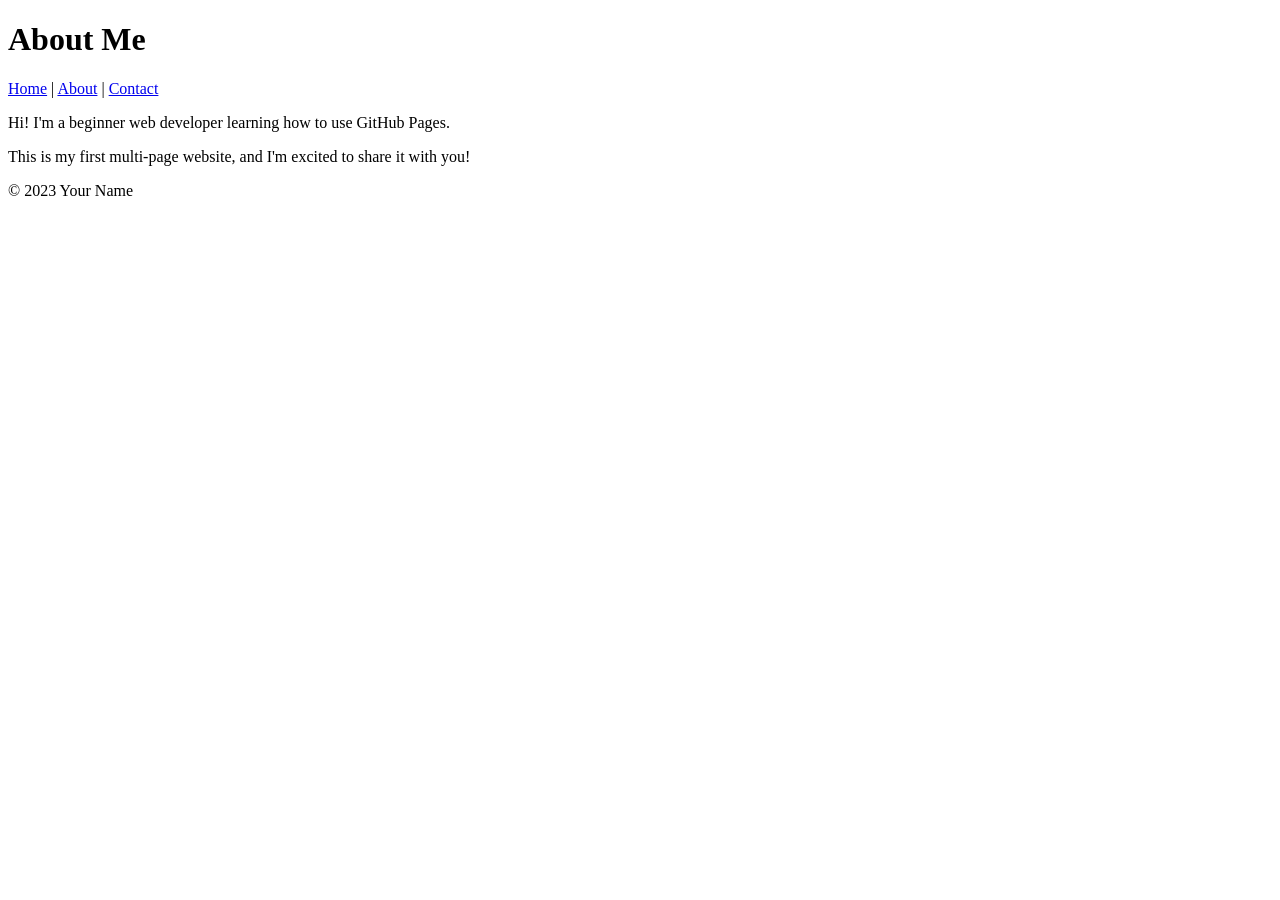
==== About.html @ 9e753854 "Update About.html" ====
<!DOCTYPE html> 

<html lang="en"> 

<head> 
<link rel="stylesheet" href="styles.css"> 
    <meta charset="UTF-8"> 

    <meta name="viewport" content="width=device-width, initial-scale=1.0"> 

    <title>About Me</title> 

</head> 

<body> 

    <header> 

        <h1>About Me</h1> 

        <nav> 

            <a href="index.html">Home</a> | 

            <a href="About.html">About</a> | 

            <a href="Contact.html">Contact</a> 

        </nav> 

    </header> 

 

    <main> 

        <p>Hi! I'm a beginner web developer learning how to use GitHub Pages.</p> 

        <p>This is my first multi-page website, and I'm excited to share it with you!</p> 

    </main> 

 

    <footer> 

        <p>&copy; 2023 Your Name</p> 

    </footer> 

</body> 


</html>
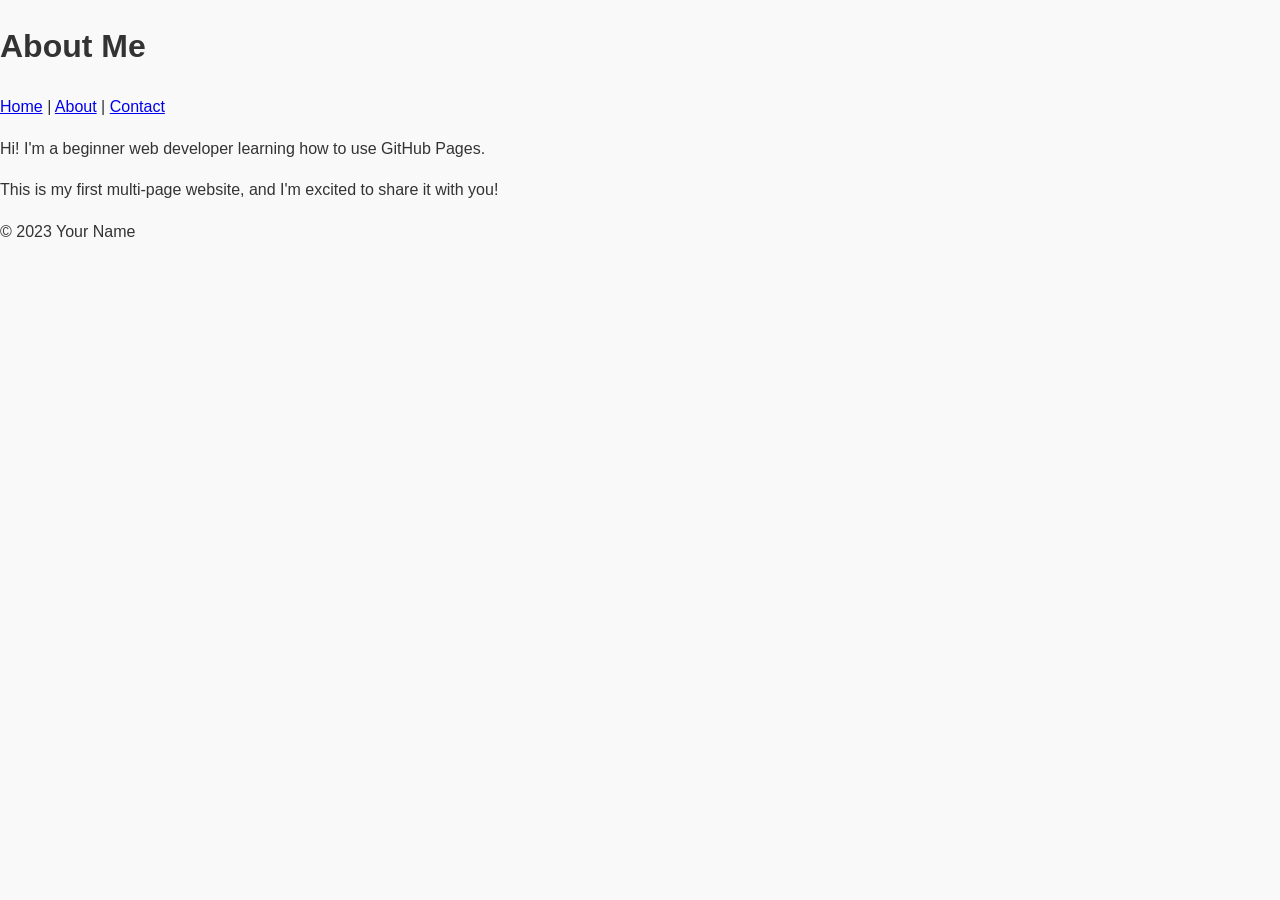
==== commit 8ec4d429: "Fix formatting and structure of About.html" ====
--- a/About.html
+++ b/About.html
@@ -1,55 +1,31 @@
 <!DOCTYPE html> 
-
 <html lang="en"> 
-
 <head> 
-<link rel="stylesheet" href="styles.css"> 
+    <link rel="stylesheet" href="styles.css"> 
     <meta charset="UTF-8"> 
-
     <meta name="viewport" content="width=device-width, initial-scale=1.0"> 
-
     <title>About Me</title> 
-
 </head> 
-
 <body> 
-
     <header> 
-
         <h1>About Me</h1> 
-
         <nav> 
-
             <a href="index.html">Home</a> | 
-
             <a href="About.html">About</a> | 
-
             <a href="Contact.html">Contact</a> 
-
-        </nav> 
-
+       </nav> 
     </header> 
-
- 
-
-    <main> 
-
-        <p>Hi! I'm a beginner web developer learning how to use GitHub Pages.</p> 
-
-        <p>This is my first multi-page website, and I'm excited to share it with you!</p> 
-
-    </main> 
-
- 
-
+ <main> 
+      <p>Hi! I'm a beginner web developer learning how to use GitHub Pages.</p> 
+     <p>This is my first multi-page website, and I'm excited to share it with you!</p> 
+  </main> 
     <footer> 
-
         <p>&copy; 2023 Your Name</p> 
-
     </footer> 
-
 </body> 
+</html> 
 
 
-</html> 
 
+
+
--- a/styles.css
+++ b/styles.css
@@ -0,0 +1,15 @@
+body {
+
+font-family: Arial, sans-serif;
+
+color: #333;
+
+background-color: #f9f9f9;
+
+margin: 0;
+
+padding: 0;
+
+line-height: 1.6;
+
+}
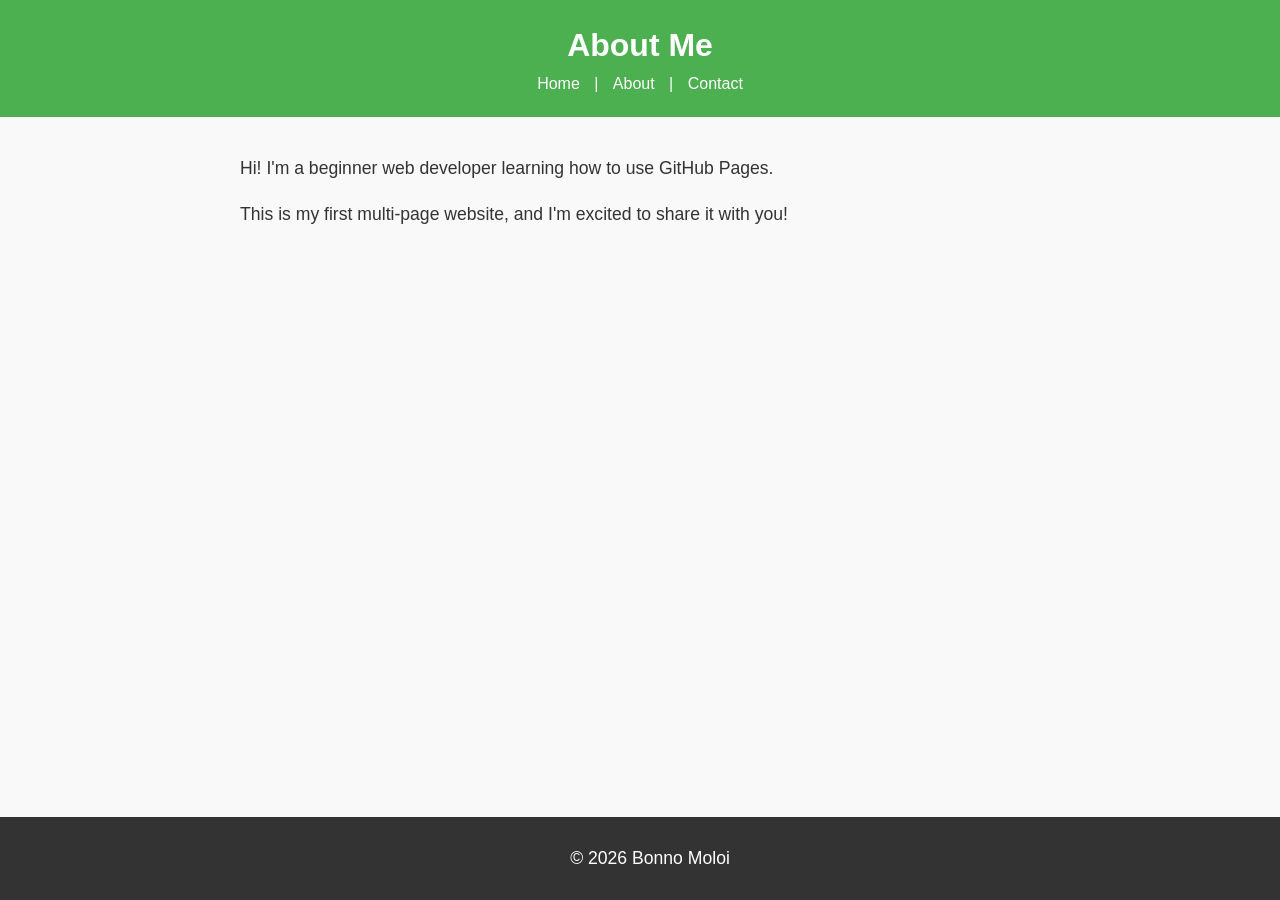
==== commit e8cf4a8b: "Update About.html" ====
--- a/About.html
+++ b/About.html
@@ -20,7 +20,7 @@
      <p>This is my first multi-page website, and I'm excited to share it with you!</p> 
   </main> 
     <footer> 
-        <p>&copy; 2023 Your Name</p> 
+        <p>&copy; 2026 Bonno Moloi</p> 
     </footer> 
 </body> 
 </html> 
@@ -29,3 +29,4 @@
 
 
 
+
--- a/styles.css
+++ b/styles.css
@@ -1,15 +1,81 @@
 body {
+   font-family: Arial, sans-serif;
+   color: #333;
+   background-color: #f9f9f9;
+   margin: 0;
+   padding: 0;
+   line-height: 1.6;
+}
 
-font-family: Arial, sans-serif;
+header {
+   background-color: #4CAF50;
+   color: white;
+   padding: 20px;
+   text-align: center;
+}
 
-color: #333;
+header h1 {
+    margin: 0;
+}
 
-background-color: #f9f9f9;
 
-margin: 0;
 
-padding: 0;
+nav a {
+    color: white;
+    text-decoration: none;
+    margin: 0 10px;
+}
 
-line-height: 1.6;
+nav a:hover {
+    text-decoration: underline;
+}
 
+main {
+    padding: 20px;
+    max-width: 800px;
+    margin: 0 auto;
 }
+
+main img {
+    max-width: 100%;
+    height: auto;
+    display: block;
+    margin: 20px 0;
+}
+
+footer {
+    background-color: #333;
+    color: white;
+    text-align: center;
+    padding: 10px;
+    position: fixed;
+    bottom: 0;
+    width: 100%;
+}
+
+p {
+    font-size: 1.1em;
+}
+
+a {
+    color: #4CAF50;
+    text-decoration: none;
+}
+
+a:hover {
+    text-decoration: underline;
+}
+
+img {
+    border: 5px solid #4CAF50;
+    border-radius: 10px;
+}
+
+main a[href^="mailto:"] {
+    color: #ff5722;
+    font-weight: bold;
+ }
+
+
+
+
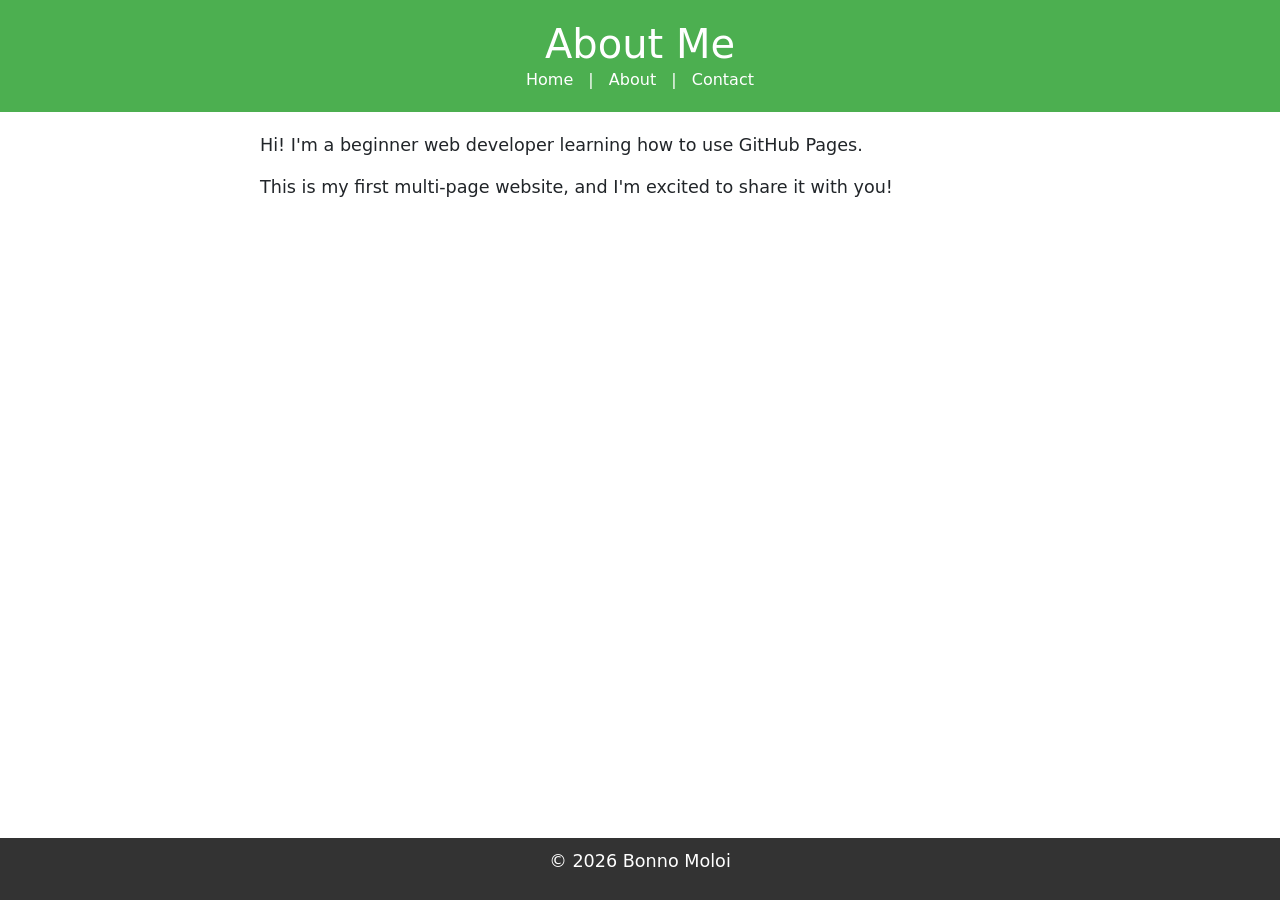
==== commit e964c858: "Integrate Bootstrap into About.html Added Bootstrap CSS and JS for styling and functionality." ====
--- a/About.html
+++ b/About.html
@@ -4,7 +4,14 @@
     <link rel="stylesheet" href="styles.css"> 
     <meta charset="UTF-8"> 
     <meta name="viewport" content="width=device-width, initial-scale=1.0"> 
-    <title>About Me</title> 
+    <title>About Me</title>
+
+    <!-- Bootstrap CSS --> 
+    <link href="https://cdn.jsdelivr.net/npm/bootstrap@5.3.0/dist/css/bootstrap.min.css" rel="stylesheet"> 
+    <!-- Bootstrap JS and dependencies --> 
+    <script src="https://cdn.jsdelivr.net/npm/@popperjs/core@2.11.6/dist/umd/popper.min.js"></script> 
+    <script src="https://cdn.jsdelivr.net/npm/bootstrap@5.3.0/dist/js/bootstrap.min.js"></script>
+    
 </head> 
 <body> 
     <header> 
@@ -30,3 +37,4 @@
 
 
 
+
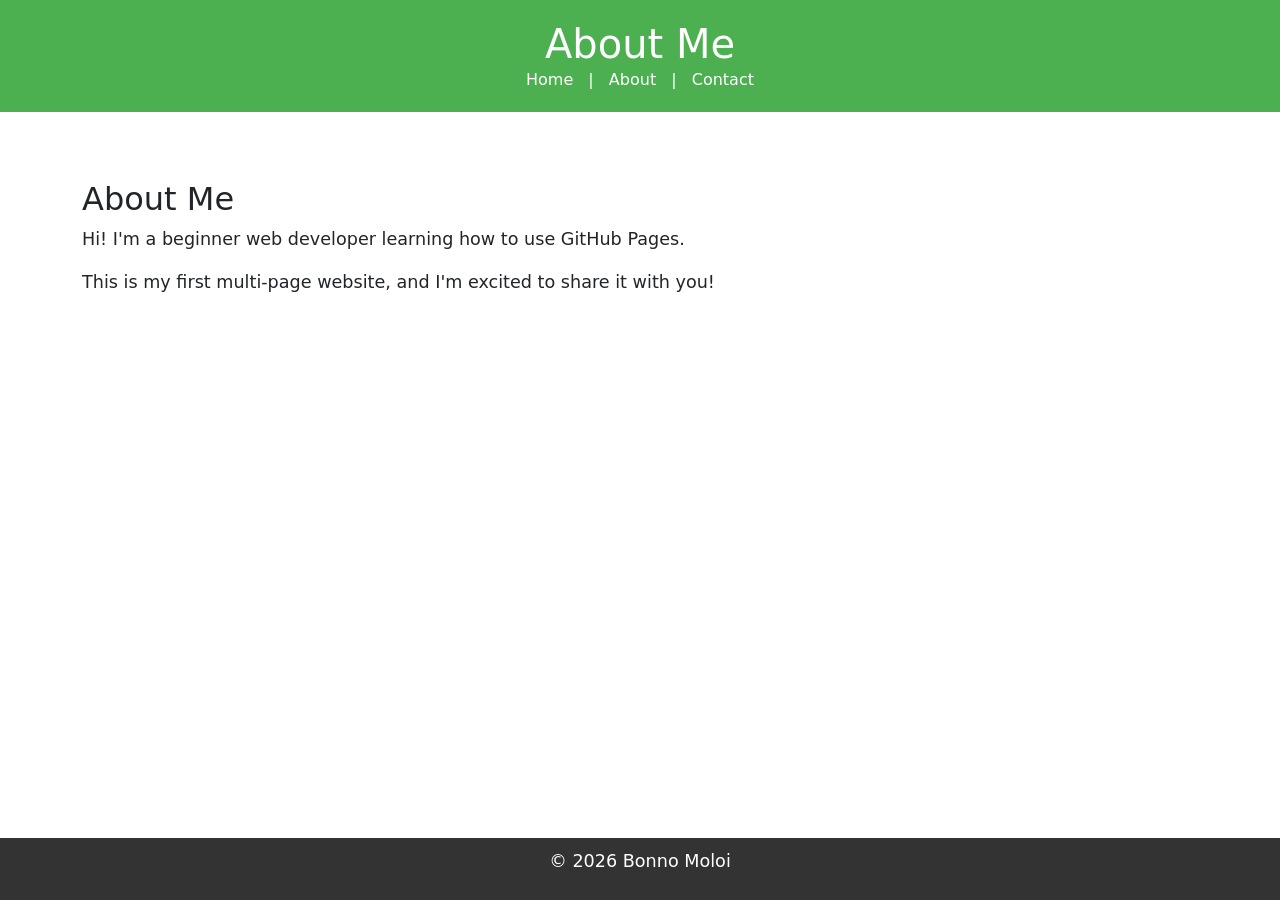
==== commit c14c19bb: "Refactor About.html for improved layout Updated the About page structure and added a container class" ====
--- a/About.html
+++ b/About.html
@@ -22,10 +22,11 @@
             <a href="Contact.html">Contact</a> 
        </nav> 
     </header> 
- <main> 
-      <p>Hi! I'm a beginner web developer learning how to use GitHub Pages.</p> 
-     <p>This is my first multi-page website, and I'm excited to share it with you!</p> 
-  </main> 
+<main class="container my-5"> 
+    <h2>About Me</h2> 
+    <p>Hi! I'm a beginner web developer learning how to use GitHub Pages.</p> 
+    <p>This is my first multi-page website, and I'm excited to share it with you!</p> 
+</main> 
     <footer> 
         <p>&copy; 2026 Bonno Moloi</p> 
     </footer> 
@@ -38,3 +39,4 @@
 
 
 
+
